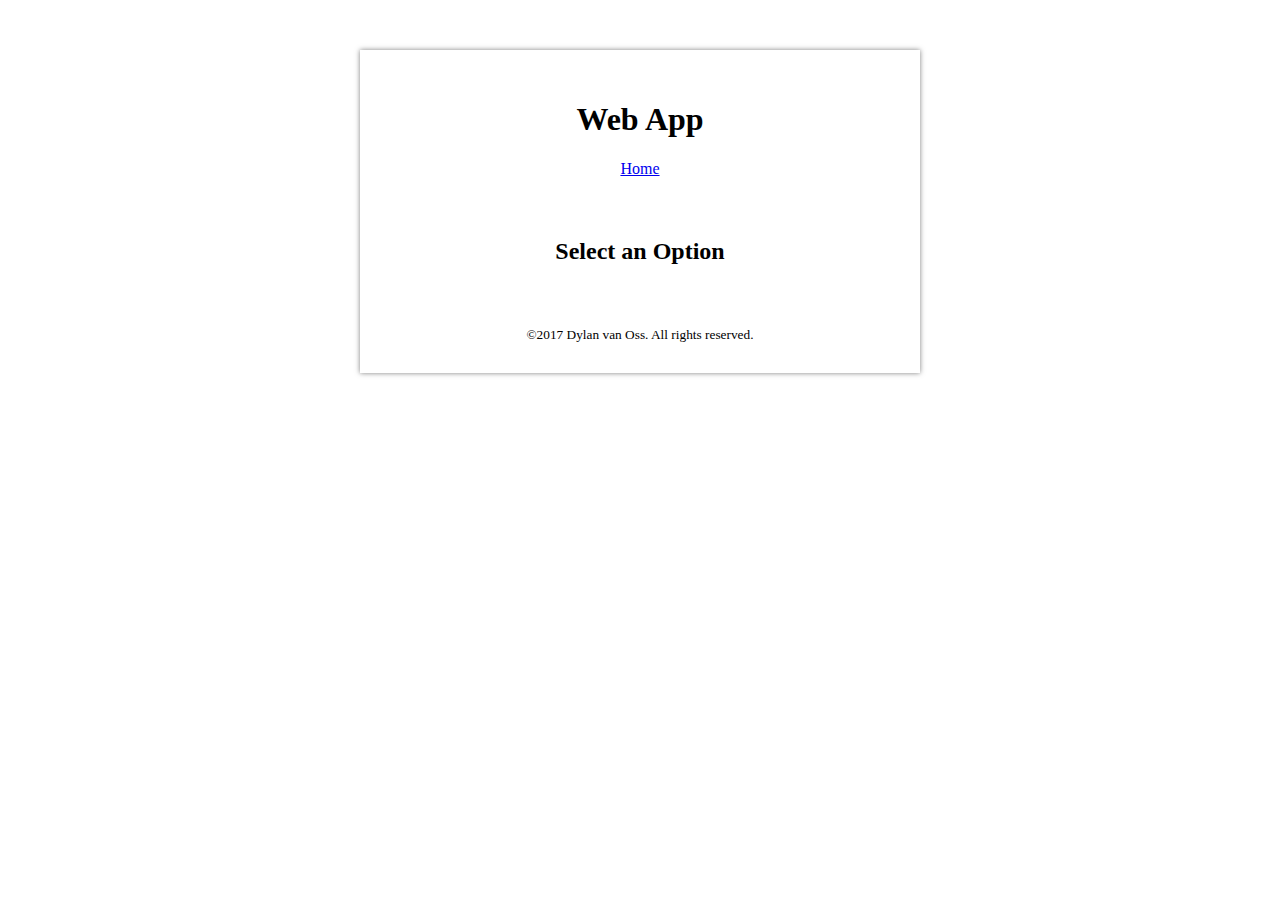
==== src/html/index.html @ b5b99f40 "- add content to index.html" ====
<!DOCTYPE html>
<html lang="en">
	<head>
		<meta charset="utf-8" />
		<meta http-equiv="X-UA-Compatible" content="IE=edge" />
		<meta name="viewport" content="width=device-width, initial-scale=1" />
		<title>Web App</title>
		<style type="text/css">
			.wrap { max-width: 500px; margin: 50px auto; padding: 30px; text-align: center; box-shadow: 0 0 5px rgba(0,0,0,.5); }
			article { text-align: center; padding: 40px; }
		</style>
	</head>
	<body>
		<div class="wrap">
			<header>
				<h1>Web App</h1>
				<a href="#" title="Home">Home</a>
			</header>    
			<article>
				<div id="content">
					<h2>Select an Option</h2>
				</div>
			</article>
			<footer>
				<small>&copy;2017 Dylan van Oss. All rights reserved.</small>
			</footer>
		</div>
	</body>
</html>
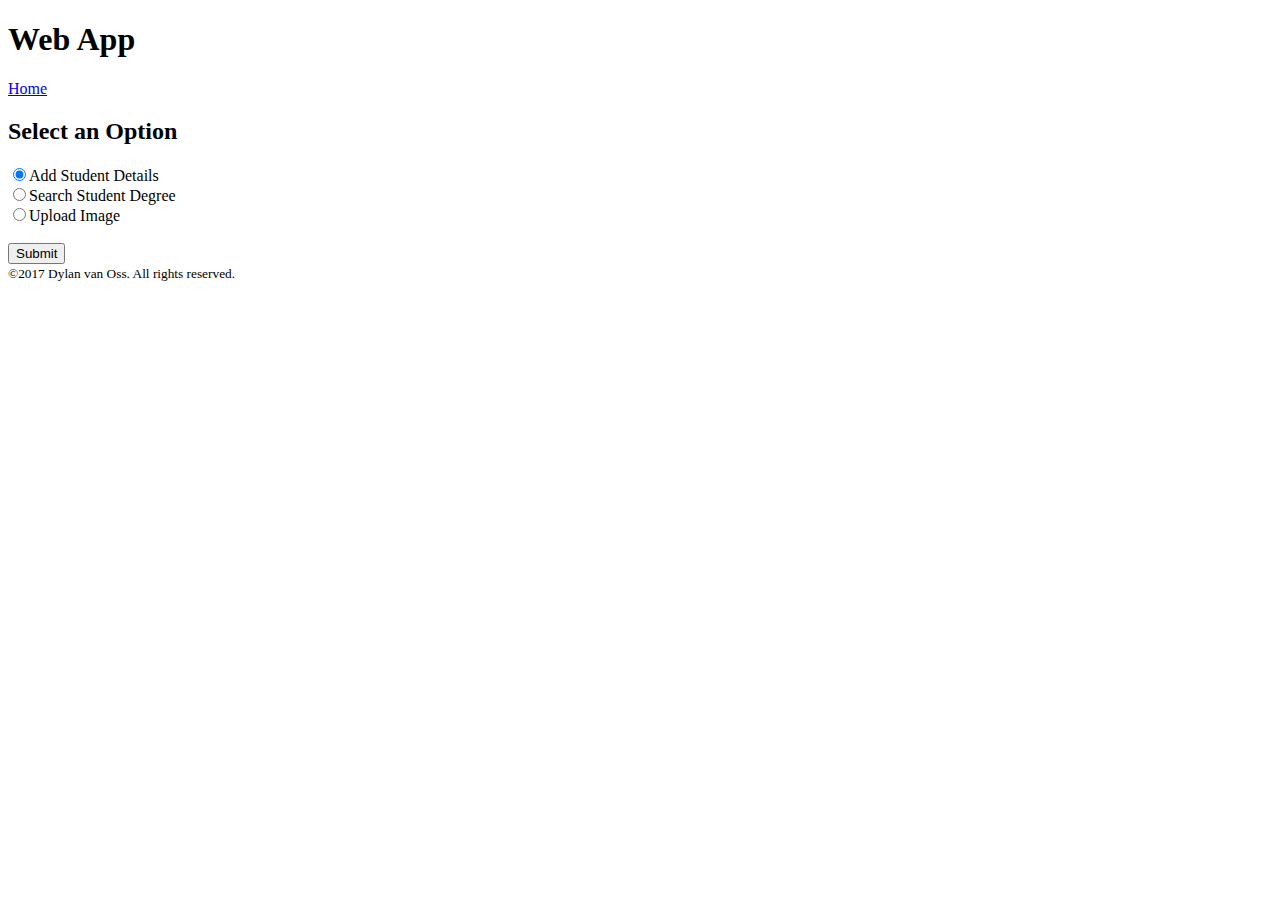
==== commit b0bc84ac: "- add options form to index.html - add option form (to reload start form) - add form to studentForm." ====
--- a/src/html/index.html
+++ b/src/html/index.html
@@ -5,25 +5,29 @@
 		<meta http-equiv="X-UA-Compatible" content="IE=edge" />
 		<meta name="viewport" content="width=device-width, initial-scale=1" />
 		<title>Web App</title>
-		<style type="text/css">
-			.wrap { max-width: 500px; margin: 50px auto; padding: 30px; text-align: center; box-shadow: 0 0 5px rgba(0,0,0,.5); }
-			article { text-align: center; padding: 40px; }
-		</style>
+		<link rel="stylesheet" type="text/css" href="style.css">
 	</head>
 	<body>
 		<div class="wrap">
 			<header>
 				<h1>Web App</h1>
-				<a href="#" title="Home">Home</a>
+				<a href="index.html" title="Home">Home</a>
 			</header>    
 			<article>
 				<div id="content">
 					<h2>Select an Option</h2>
+					<form>
+					  <input type="radio" name="option" id="studentForm" value="studentForm" checked>Add Student Details<br>
+					  <input type="radio" name="option" id="searchForm" value="searchForm">Search Student Degree<br>
+					  <input type="radio" name="option" id="uploadForm" value="uploadForm">Upload Image<br><br>
+					  <input type="button" value="Submit" onclick="loadDoc()"/>
+					</form> 
 				</div>
 			</article>
 			<footer>
 				<small>&copy;2017 Dylan van Oss. All rights reserved.</small>
 			</footer>
 		</div>
+		<script type="text/javascript" src="client.js"></script>
 	</body>
 </html>
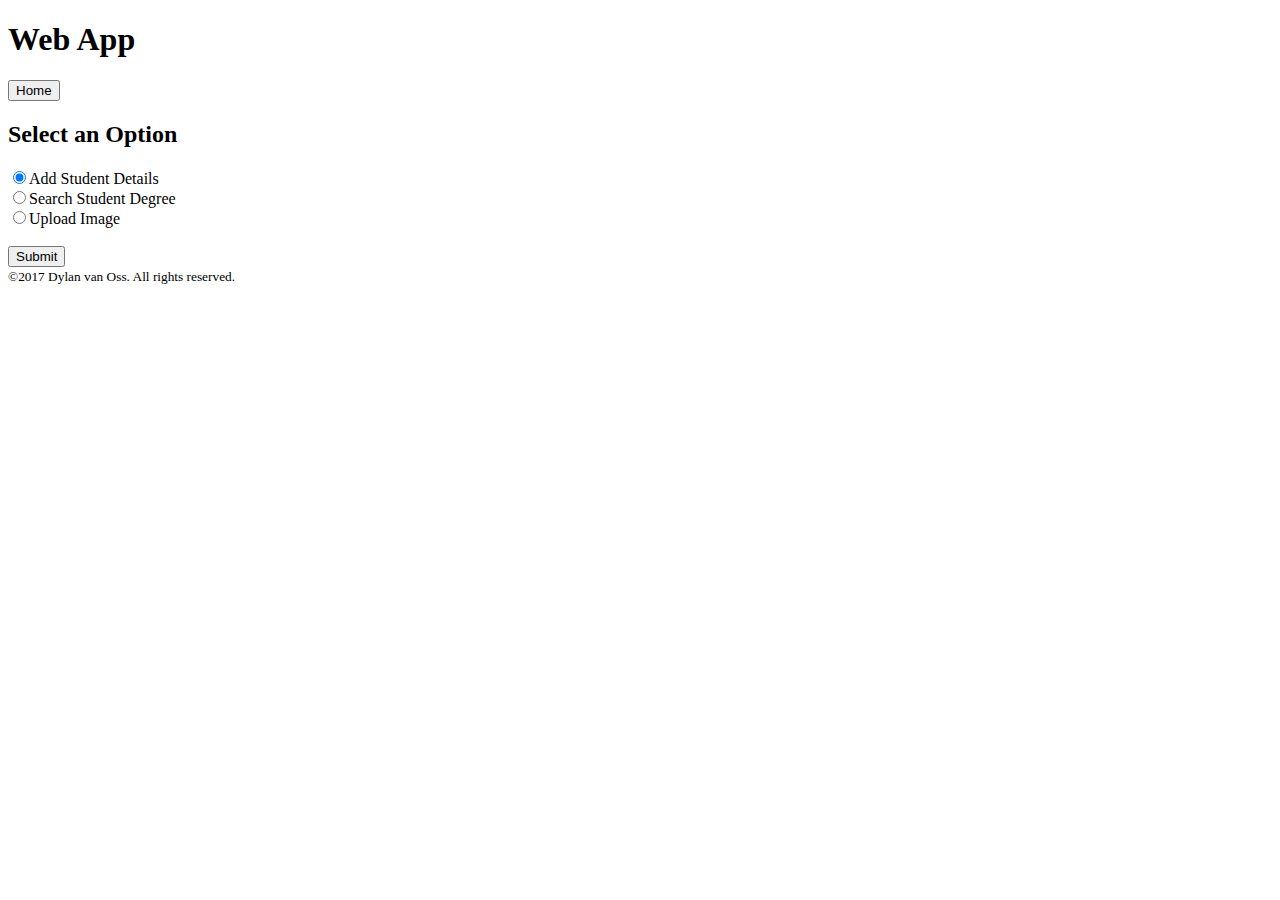
==== commit 4fd25a07: "- refactor html so only ajax is used to dyanmically update content (no page reloads) - add forms to " ====
--- a/src/html/index.html
+++ b/src/html/index.html
@@ -11,16 +11,16 @@
 		<div class="wrap">
 			<header>
 				<h1>Web App</h1>
-				<a href="index.html" title="Home">Home</a>
+				<input type="button" value="Home" onclick=loadOptions()>
 			</header>    
 			<article>
 				<div id="content">
 					<h2>Select an Option</h2>
-					<form>
+					<form onsubmit="return loadForm()">
 					  <input type="radio" name="option" id="studentForm" value="studentForm" checked>Add Student Details<br>
 					  <input type="radio" name="option" id="searchForm" value="searchForm">Search Student Degree<br>
 					  <input type="radio" name="option" id="uploadForm" value="uploadForm">Upload Image<br><br>
-					  <input type="button" value="Submit" onclick="loadDoc()"/>
+					  <input type="submit" value="Submit">
 					</form> 
 				</div>
 			</article>
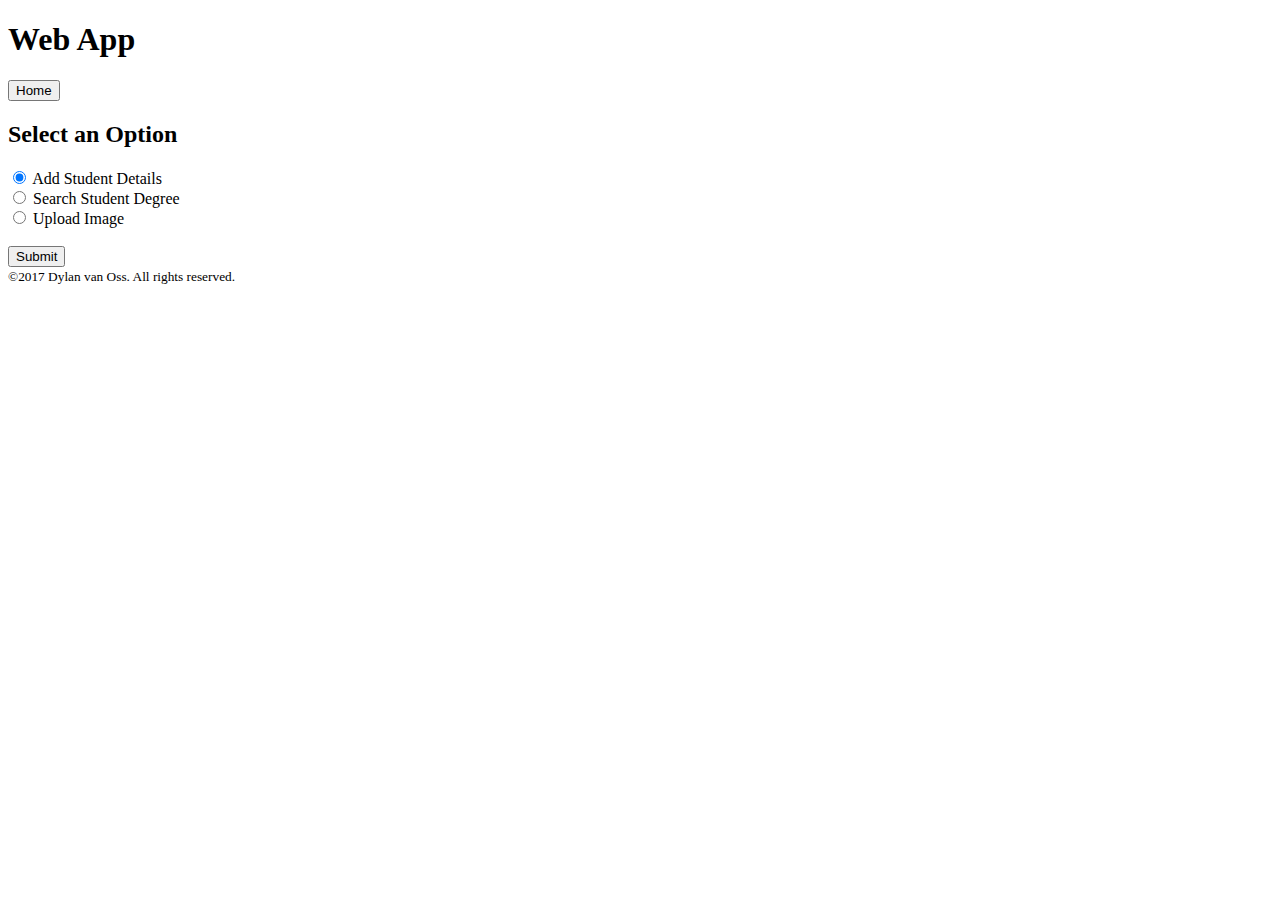
==== commit 03b8e042: "- added some css goodness" ====
--- a/src/html/index.html
+++ b/src/html/index.html
@@ -6,21 +6,25 @@
 		<meta name="viewport" content="width=device-width, initial-scale=1" />
 		<title>Web App</title>
 		<link rel="stylesheet" type="text/css" href="style.css">
+		<link rel="icon" type="image/x-icon" href="favicon.ico" />
 	</head>
 	<body>
 		<div class="wrap">
 			<header>
 				<h1>Web App</h1>
-				<input type="button" value="Home" onclick=loadOptions()>
+				<input type="button" class="button" value="Home" onclick="sendForm('optionForm.html')">
 			</header>    
 			<article>
 				<div id="content">
 					<h2>Select an Option</h2>
 					<form onsubmit="return loadForm()">
-					  <input type="radio" name="option" id="studentForm" value="studentForm" checked>Add Student Details<br>
-					  <input type="radio" name="option" id="searchForm" value="searchForm">Search Student Degree<br>
-					  <input type="radio" name="option" id="uploadForm" value="uploadForm">Upload Image<br><br>
-					  <input type="submit" value="Submit">
+					  <input type="radio" name="option" id="op1" value="studentForm" checked>
+					  <label for="op1">Add Student Details</label><br>
+					  <input type="radio" name="option" id="op2" value="searchForm">
+					  <label for="op2">Search Student Degree</label><br>
+					  <input type="radio" name="option" id="op3" value="uploadForm">
+					  <label for="op3">Upload Image</label><br><br>
+					  <input type="submit" class="button" value="Submit">
 					</form> 
 				</div>
 			</article>
